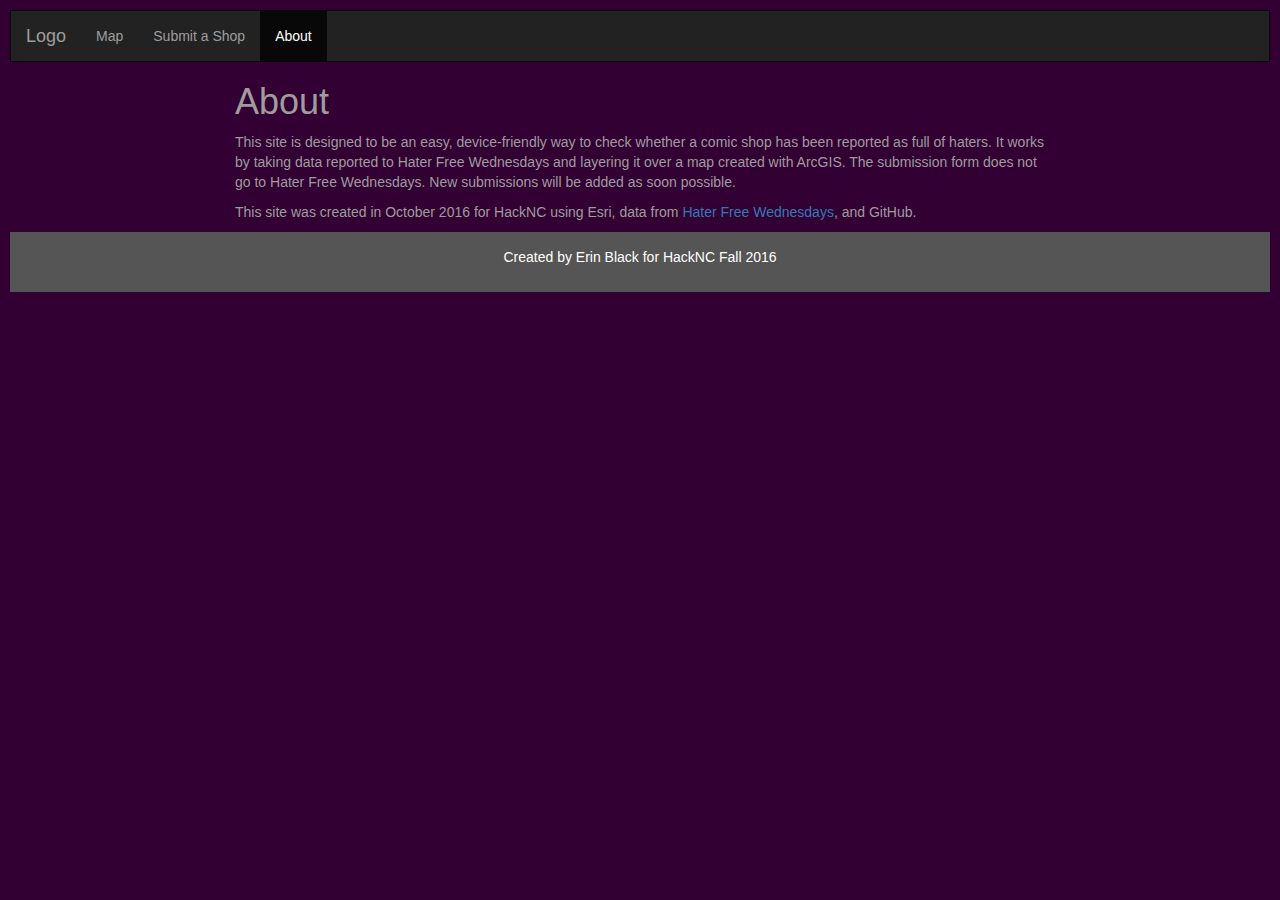
==== about.html @ a4ecbbd0 "Update about.html" ====
<!DOCTYPE html>
<html lang="en">
<head>
  <title>About</title>
  <meta charset="utf-8">
  <meta name="viewport" content="width=device-width, initial-scale=1">
  <link rel="stylesheet" href="https://maxcdn.bootstrapcdn.com/bootstrap/3.3.7/css/bootstrap.min.css">

  <script src="https://ajax.googleapis.com/ajax/libs/jquery/3.1.1/jquery.min.js"></script>
  <script src="https://maxcdn.bootstrapcdn.com/bootstrap/3.3.7/js/bootstrap.min.js"></script>
  
  <style>
    /* Remove the navbar's default margin-bottom and rounded borders */
    .navbar {
      margin-bottom: 0;
      border-radius: 0;
    }
    
    .body {
      background-color: #330033
      color: #9d9d9d;
    }

    .body a:link {
    color: #3eb200;
    text-decoration: none;
    }

    .body a:hover {
    color: white;
    }
    
    .body a:visited {
    color: #3eb200;
    text-decoration: none;
    }    
    
    .about {
    background-color: #330033;
    color: #9d9d9d;
    padding: 10px;
    }
    
    /* Set gray background color, white text and some padding */
    footer {
      background-color: #555555;
      color: white;
      padding: 15px;
    }
    
    /* On small screens, set height to 'auto' for sidenav and grid */
    @media screen and (max-width: 767px) {
      .row.content {height:auto;}
    }
  </style>

</head>
<body>

<nav class="navbar navbar-inverse">
  <div class="container-fluid">
    <div class="navbar-header">
      <button type="button" class="navbar-toggle" data-toggle="collapse" data-target="#myNavbar">
        <span class="icon-bar"></span>
        <span class="icon-bar"></span>
        <span class="icon-bar"></span>
      </button>
      <a class="navbar-brand" href="#">Logo</a>
    </div>
    <div class="collapse navbar-collapse" id="myNavbar">
      <ul class="nav navbar-nav">
        <li><a href="#">Map</a></li>
        <li><a href="http://haterfreewednesdays.tumblr.com/submit">Submit a Shop</a></li>
        <li class="active"><a href="#">About</a></li>
      </ul>
    </div>
  </div>
</nav>
  
<body class="about">  
  <div class="container-fluid">
    <div class="row content">
      <div class="col-sm-8 col-sm-offset-2">
        <h1>About</h1>
        <p>This site is designed to be an easy, device-friendly way to check whether a comic shop has been reported as full of haters. It works by taking data reported to Hater Free Wednesdays and layering it over a map created with ArcGIS. The submission form does not go to Hater Free Wednesdays. New submissions will be added as soon possible.</p>
        <p>This site was created in October 2016 for HackNC using Esri, data from <a href="http://haterfreewednesdays.tumblr.com">Hater Free Wednesdays</a>, and GitHub.</p>
      </div>
    </div>
  </div>
</body>

<footer class="container-fluid text-center">
  <p>Created by Erin Black for HackNC Fall 2016</p>
</footer>

    <!-- jQuery (for Bootstrap's JavaScript plugins) -->
    <script src="http://code.jquery.com/jquery-1.11.1.min.js"></script>
    <!-- Include all  plugins or individual files as needed -->
    <script src="//maxcdn.bootstrapcdn.com/bootstrap/3.3.2/js/bootstrap.min.js"></script>

</body>
</html>
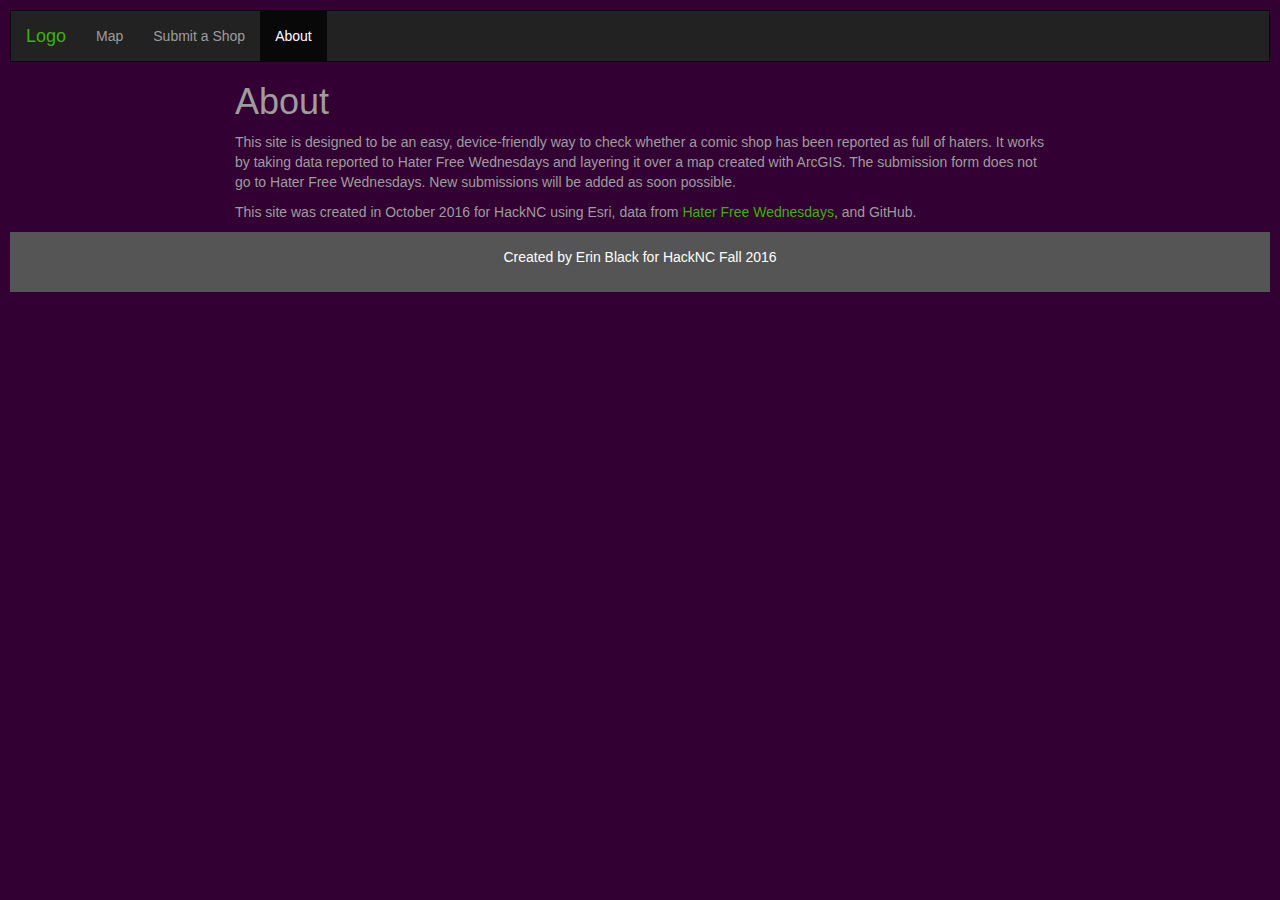
==== commit 6f0218a5: "Update about.html" ====
--- a/about.html
+++ b/about.html
@@ -21,16 +21,16 @@
       color: #9d9d9d;
     }
 
-    .body a:link {
+    .about a:link {
     color: #3eb200;
     text-decoration: none;
     }
 
-    .body a:hover {
+    .about a:hover {
     color: white;
     }
     
-    .body a:visited {
+    .about a:visited {
     color: #3eb200;
     text-decoration: none;
     }    
@@ -69,8 +69,8 @@
     </div>
     <div class="collapse navbar-collapse" id="myNavbar">
       <ul class="nav navbar-nav">
-        <li><a href="#">Map</a></li>
-        <li><a href="http://haterfreewednesdays.tumblr.com/submit">Submit a Shop</a></li>
+        <li><a href="index.html">Map</a></li>
+        <li><a href="submit.html">Submit a Shop</a></li>
         <li class="active"><a href="#">About</a></li>
       </ul>
     </div>
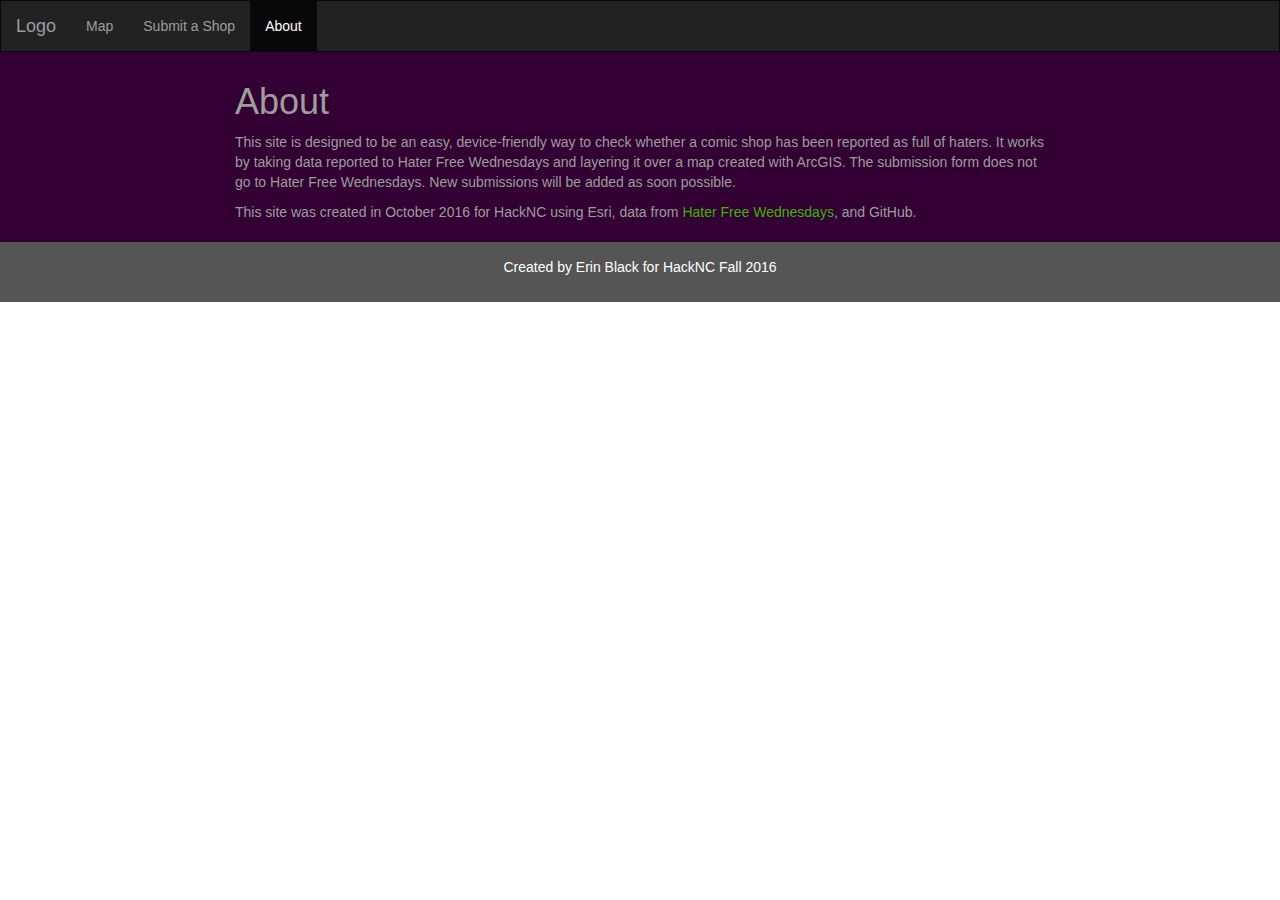
==== commit d3b1bf74: "Remove duplicate <body> and unused <button>" ====
--- a/about.html
+++ b/about.html
@@ -1,102 +1,53 @@
 <!DOCTYPE html>
 <html lang="en">
-<head>
-  <title>About</title>
-  <meta charset="utf-8">
-  <meta name="viewport" content="width=device-width, initial-scale=1">
-  <link rel="stylesheet" href="https://maxcdn.bootstrapcdn.com/bootstrap/3.3.7/css/bootstrap.min.css">
+  <head>
+    <title>About</title>
+    <meta charset="utf-8">
+    <meta name="viewport" content="width=device-width, initial-scale=1">
+    <link rel="stylesheet" href="https://maxcdn.bootstrapcdn.com/bootstrap/3.3.7/css/bootstrap.min.css">
+    <link rel="stylesheet" href="./about.css">
 
-  <script src="https://ajax.googleapis.com/ajax/libs/jquery/3.1.1/jquery.min.js"></script>
-  <script src="https://maxcdn.bootstrapcdn.com/bootstrap/3.3.7/js/bootstrap.min.js"></script>
-  
-  <style>
-    /* Remove the navbar's default margin-bottom and rounded borders */
-    .navbar {
-      margin-bottom: 0;
-      border-radius: 0;
-    }
-    
-    .body {
-      background-color: #330033
-      color: #9d9d9d;
-    }
+    <script src="https://ajax.googleapis.com/ajax/libs/jquery/3.1.1/jquery.min.js"></script>
+    <script src="https://maxcdn.bootstrapcdn.com/bootstrap/3.3.7/js/bootstrap.min.js"></script>
 
-    .about a:link {
-    color: #3eb200;
-    text-decoration: none;
-    }
+  </head>
+  <body>
 
-    .about a:hover {
-    color: white;
-    }
-    
-    .about a:visited {
-    color: #3eb200;
-    text-decoration: none;
-    }    
-    
-    .about {
-    background-color: #330033;
-    color: #9d9d9d;
-    padding: 10px;
-    }
-    
-    /* Set gray background color, white text and some padding */
-    footer {
-      background-color: #555555;
-      color: white;
-      padding: 15px;
-    }
-    
-    /* On small screens, set height to 'auto' for sidenav and grid */
-    @media screen and (max-width: 767px) {
-      .row.content {height:auto;}
-    }
-  </style>
+    <nav class="navbar navbar-inverse">
+      <div class="container-fluid">
+        <div class="navbar-header">
+          <a class="navbar-brand" href="#">Logo</a>
+        </div>
+        <div class="collapse navbar-collapse" id="myNavbar">
+          <ul class="nav navbar-nav">
+            <li><a href="index.html">Map</a></li>
+            <li><a href="submit.html">Submit a Shop</a></li>
+            <li class="active"><a href="#">About</a></li>
+          </ul>
+        </div>
+      </div>
+    </nav>
 
-</head>
-<body>
-
-<nav class="navbar navbar-inverse">
-  <div class="container-fluid">
-    <div class="navbar-header">
-      <button type="button" class="navbar-toggle" data-toggle="collapse" data-target="#myNavbar">
-        <span class="icon-bar"></span>
-        <span class="icon-bar"></span>
-        <span class="icon-bar"></span>
-      </button>
-      <a class="navbar-brand" href="#">Logo</a>
-    </div>
-    <div class="collapse navbar-collapse" id="myNavbar">
-      <ul class="nav navbar-nav">
-        <li><a href="index.html">Map</a></li>
-        <li><a href="submit.html">Submit a Shop</a></li>
-        <li class="active"><a href="#">About</a></li>
-      </ul>
-    </div>
-  </div>
-</nav>
-  
-<body class="about">  
-  <div class="container-fluid">
-    <div class="row content">
-      <div class="col-sm-8 col-sm-offset-2">
-        <h1>About</h1>
-        <p>This site is designed to be an easy, device-friendly way to check whether a comic shop has been reported as full of haters. It works by taking data reported to Hater Free Wednesdays and layering it over a map created with ArcGIS. The submission form does not go to Hater Free Wednesdays. New submissions will be added as soon possible.</p>
-        <p>This site was created in October 2016 for HackNC using Esri, data from <a href="http://haterfreewednesdays.tumblr.com">Hater Free Wednesdays</a>, and GitHub.</p>
+    <div class="about">  
+      <div class="container-fluid">
+        <div class="row content">
+          <div class="col-sm-8 col-sm-offset-2">
+            <h1>About</h1>
+            <p>This site is designed to be an easy, device-friendly way to check whether a comic shop has been reported as full of haters. It works by taking data reported to Hater Free Wednesdays and layering it over a map created with ArcGIS. The submission form does not go to Hater Free Wednesdays. New submissions will be added as soon possible.</p>
+            <p>This site was created in October 2016 for HackNC using Esri, data from <a href="http://haterfreewednesdays.tumblr.com">Hater Free Wednesdays</a>, and GitHub.</p>
+          </div>
+        </div>
       </div>
     </div>
-  </div>
-</body>
 
-<footer class="container-fluid text-center">
-  <p>Created by Erin Black for HackNC Fall 2016</p>
-</footer>
+    <footer class="container-fluid text-center">
+      <p>Created by Erin Black for HackNC Fall 2016</p>
+    </footer>
 
     <!-- jQuery (for Bootstrap's JavaScript plugins) -->
     <script src="http://code.jquery.com/jquery-1.11.1.min.js"></script>
     <!-- Include all  plugins or individual files as needed -->
     <script src="//maxcdn.bootstrapcdn.com/bootstrap/3.3.2/js/bootstrap.min.js"></script>
 
-</body>
+  </body>
 </html>
--- a/about.css
+++ b/about.css
@@ -0,0 +1,46 @@
+/* Remove the navbar's default margin-bottom and rounded borders */
+.navbar {
+    margin-bottom: 0;
+    border-radius: 0;
+}
+
+.body {
+    background-color: #330033
+    color: #9d9d9d;
+}
+
+.about a:link {
+    color: #3eb200;
+    text-decoration: none;
+}
+
+.about a:hover {
+    color: white;
+}
+
+.about a:visited {
+    color: #3eb200;
+    text-decoration: none;
+}    
+
+.about {
+    background-color: #330033;
+    color: #9d9d9d;
+    padding: 10px;
+}
+
+html, body {
+    height: 100%
+}
+
+/* Set gray background color, white text and some padding */
+footer {
+    background-color: #555555;
+    color: white;
+    padding: 15px;
+}
+
+/* On small screens, set height to 'auto' for sidenav and grid */
+@media screen and (max-width: 767px) {
+    .row.content {height:auto;}
+}
